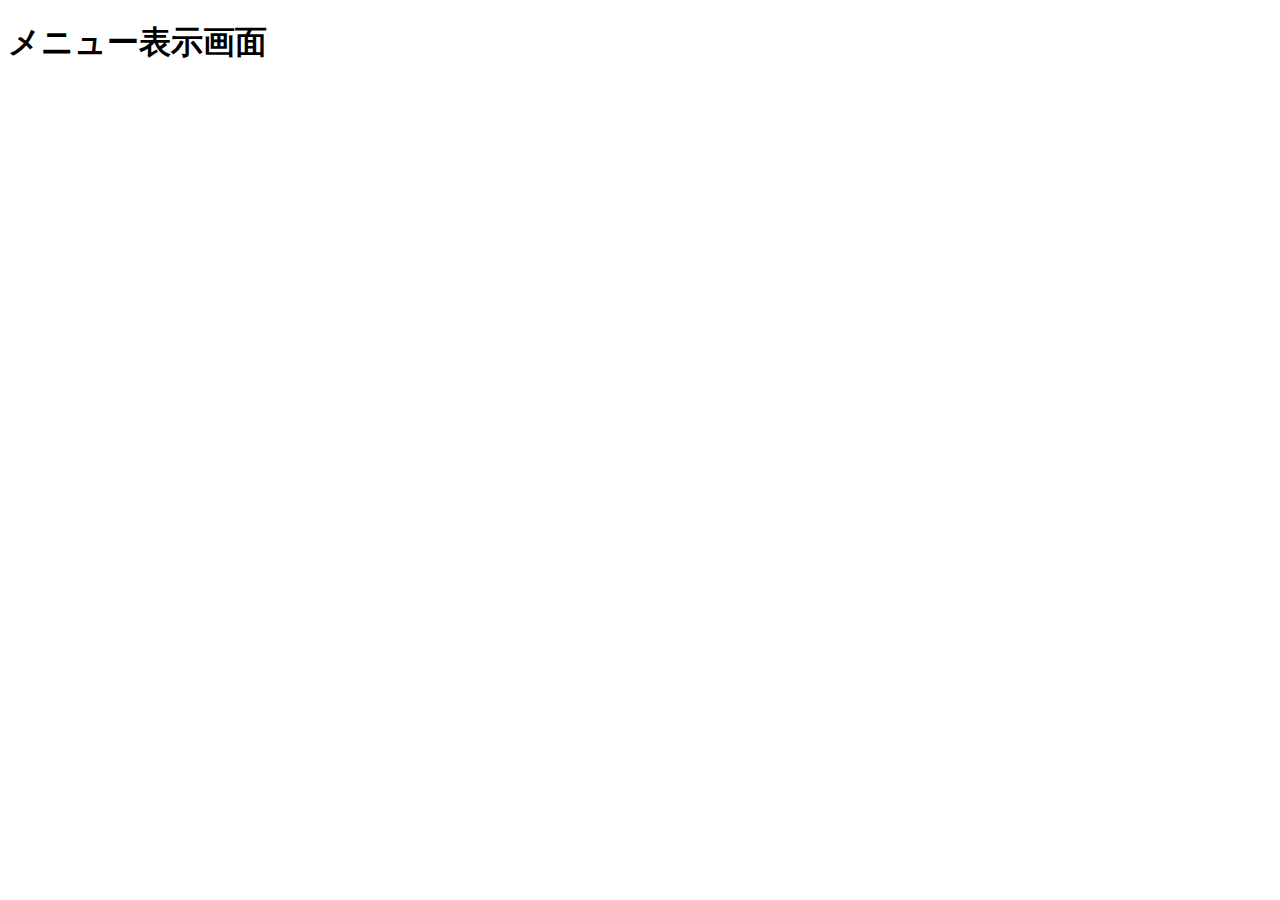
==== Order/src/main/resources/templates/menu.html @ 476dba25 "トップページ作成" ====
<!DOCTYPE html>
<html xmlns:th="http://www.thymeleaf.org">
<head>
<link th:href="@{/content.css}" rel="stylesheet">
<title>メニュー表示画面</title>
<meta http-equiv="Content-Type" content="text/html; charset=UTF-8" />
</head>
<h1>メニュー表示画面</h1>
<body>
	
</body>
</html>
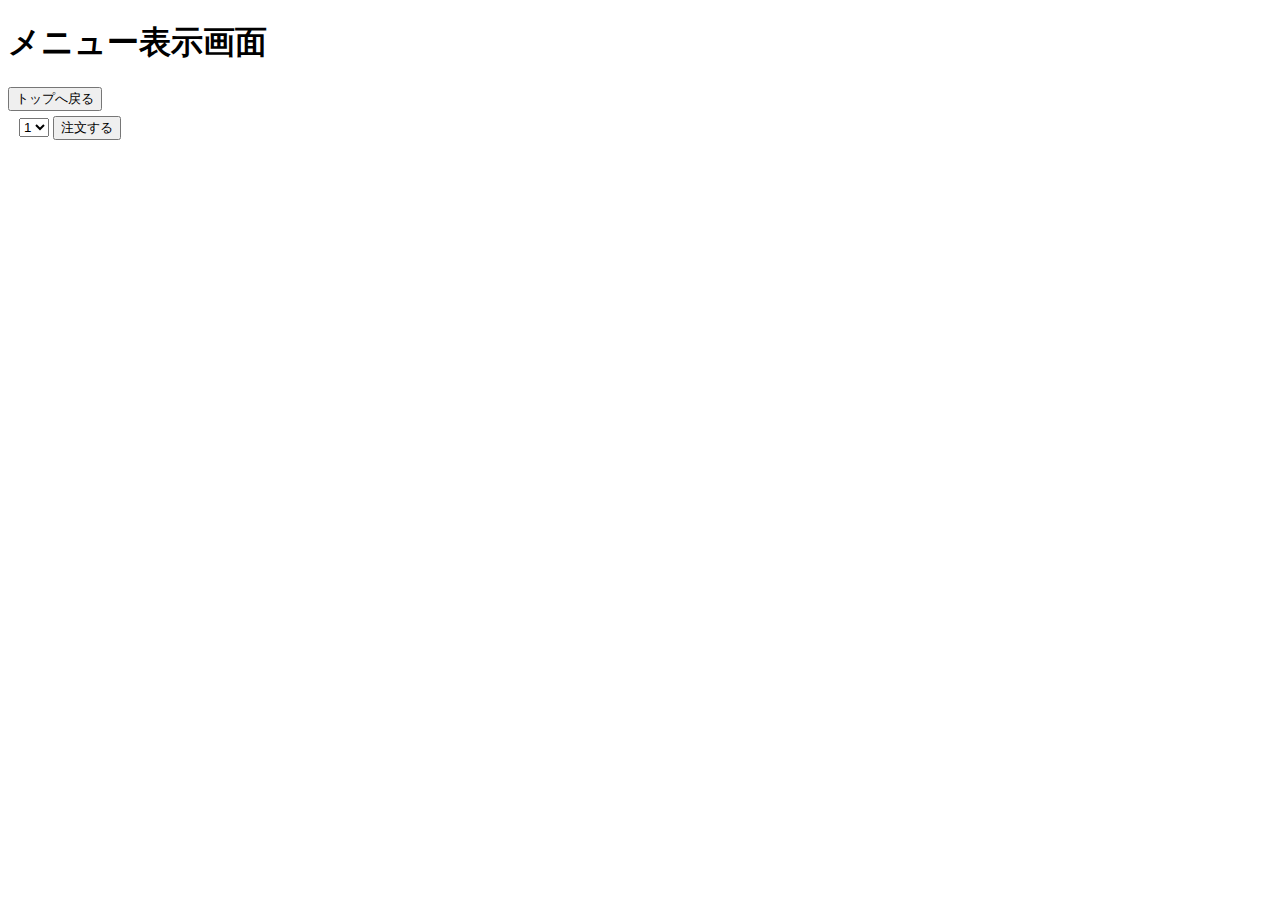
==== commit 9ebcff69: "画面追加" ====
--- a/Order/src/main/resources/templates/menu.html
+++ b/Order/src/main/resources/templates/menu.html
@@ -5,8 +5,28 @@
 <title>メニュー表示画面</title>
 <meta http-equiv="Content-Type" content="text/html; charset=UTF-8" />
 </head>
-<h1>メニュー表示画面</h1>
+
 <body>
-	
+	<h1>メニュー表示画面</h1>
+	<button type="button" class="top" onclick="location.href='/top'">トップへ戻る</button>
+	<form>
+	<table>
+		<tbody>
+			<tr>
+			<tr class="menu" th:each="menu : ${menuList}" th:object="${menu}">
+				<td class="center" th:text="*{productName}"></td>
+				<td class="center" th:text="*{productPrice}"></td>
+				<td><select name="example">
+						<option>1</option>
+						<option>2</option>
+						<option>3</option>
+						<option>4</option>
+						<option>5</option>
+				</select></td>
+				<td><input type = "submit" class="order" value = "注文する"></td>
+			</tr>
+		</tbody>
+	</table>
+	</form>
 </body>
 </html>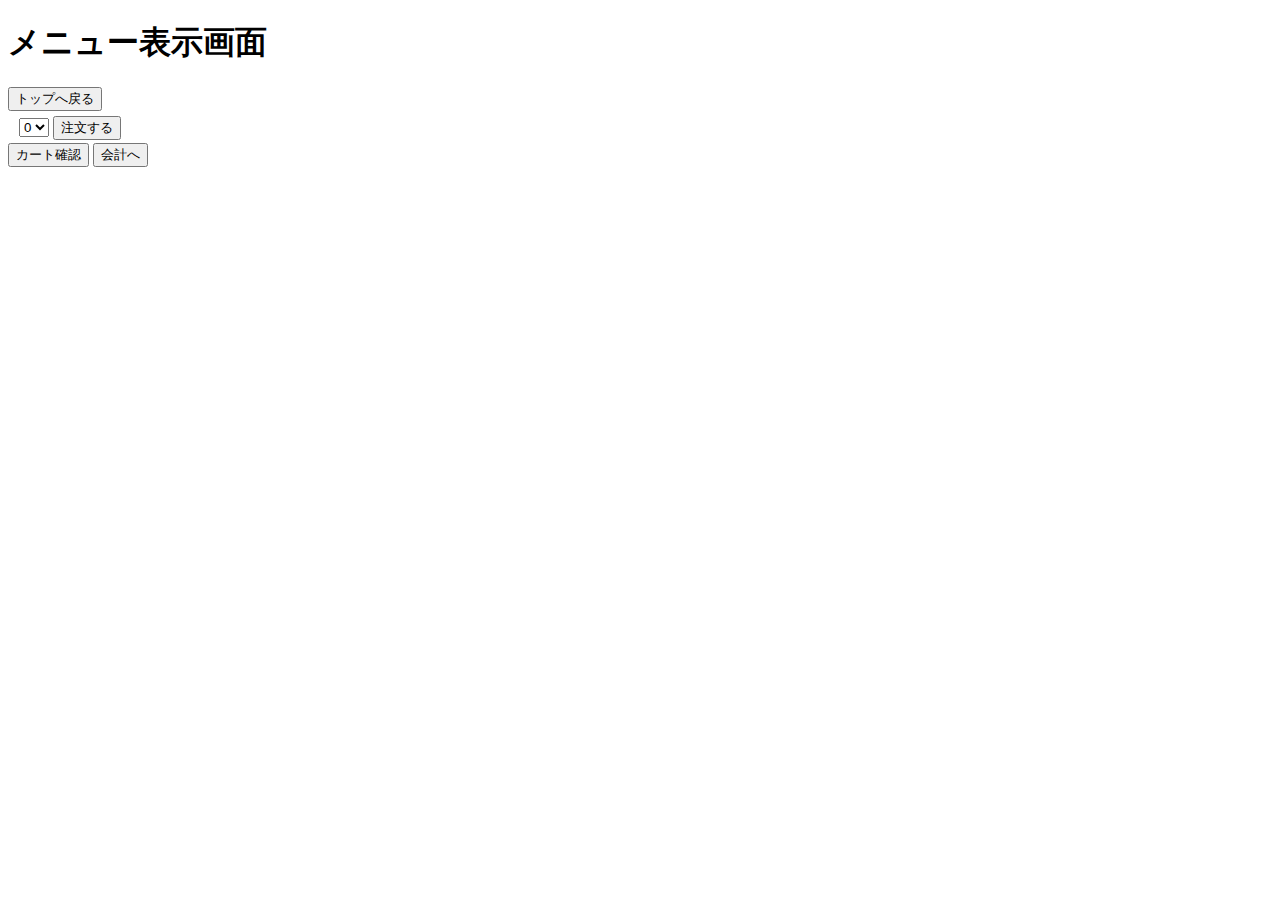
==== commit 353633b7: "20時以降にトップページのメニュー表示ボタンを非活性にした" ====
--- a/Order/src/main/resources/templates/menu.html
+++ b/Order/src/main/resources/templates/menu.html
@@ -4,29 +4,39 @@
 <link th:href="@{/content.css}" rel="stylesheet">
 <title>メニュー表示画面</title>
 <meta http-equiv="Content-Type" content="text/html; charset=UTF-8" />
+
+<script type="text/javascript">
+	function OnButtonClick() {
+		target = document.getElementById("name");
+		target2 = document.getElementById("price");
+	}
+</script>
 </head>
-
 <body>
 	<h1>メニュー表示画面</h1>
 	<button type="button" class="top" onclick="location.href='/top'">トップへ戻る</button>
 	<form>
-	<table>
-		<tbody>
-			<tr>
-			<tr class="menu" th:each="menu : ${menuList}" th:object="${menu}">
-				<td class="center" th:text="*{productName}"></td>
-				<td class="center" th:text="*{productPrice}"></td>
-				<td><select name="example">
-						<option>1</option>
-						<option>2</option>
-						<option>3</option>
-						<option>4</option>
-						<option>5</option>
-				</select></td>
-				<td><input type = "submit" class="order" value = "注文する"></td>
-			</tr>
-		</tbody>
-	</table>
+		<table>
+			<tbody>
+				<tr>
+				<tr class="menu" th:each="menu : ${menuList}" th:object="${menu}">
+					<td class="center" th:text="*{productName}" id="name"></td>
+					<td class="center" th:text="*{productPrice}" id="price"></td>
+					<td><select name="example">
+							<option>0</option>
+							<option>1</option>
+							<option>2</option>
+							<option>3</option>
+							<option>4</option>
+							<option>5</option>
+					</select></td>
+					<td><input type="submit" class="order" value="注文する"
+						onClick="OnButtonClick();"></td>
+				</tr>
+			</tbody>
+		</table>
+		<button type="button" class="cart" onclick="location.href='/cart'">カート確認</button>
+		<button type="button" class="cash" onclick="location.href='/confirm'">会計へ</button>
 	</form>
 </body>
 </html>